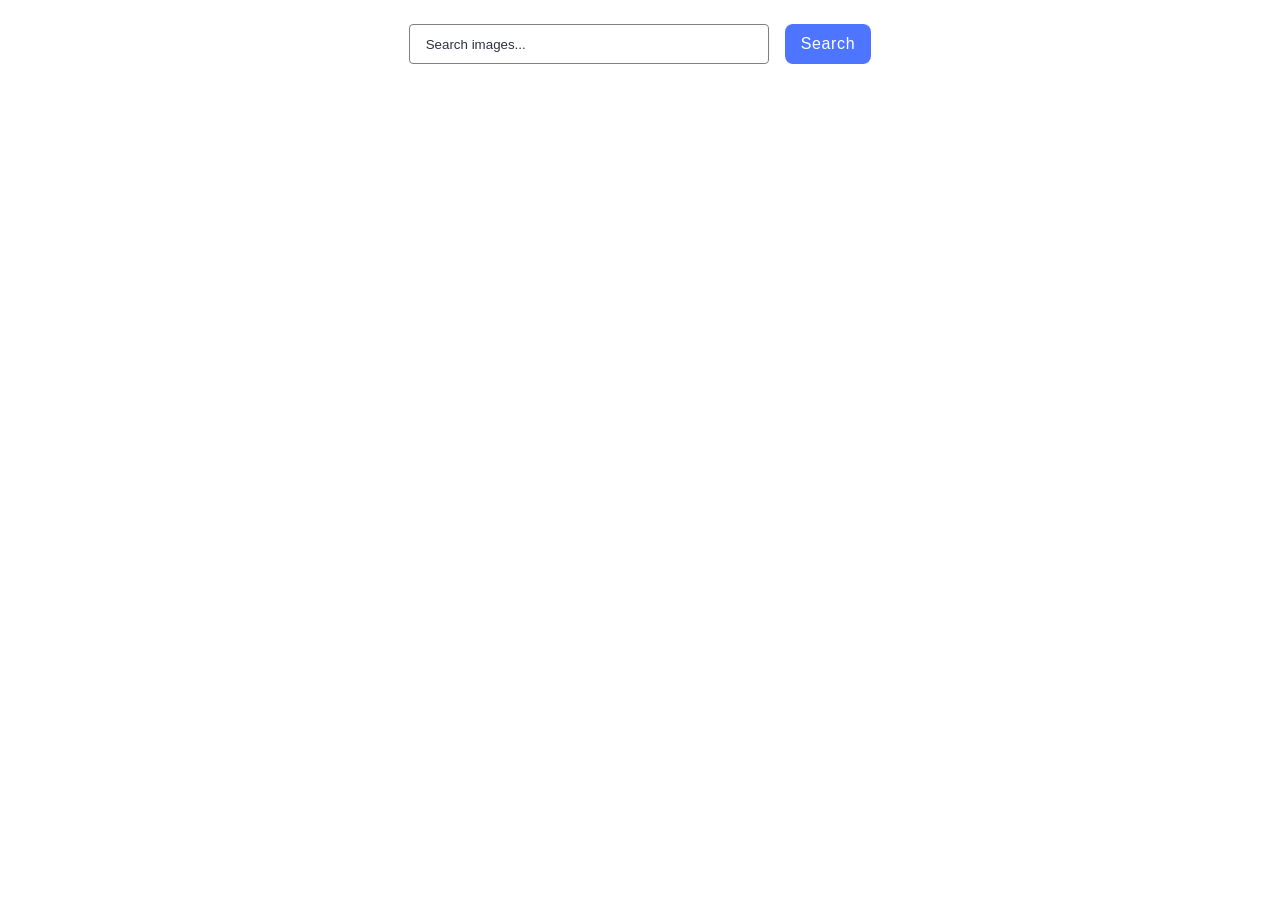
==== src/index.html @ 2cb9f1b3 "Initial commit" ====
<!DOCTYPE html>
<html lang="en">
  <head>
    <meta charset="UTF-8" />
    <meta name="viewport" content="width=device-width, initial-scale=1.0" />
    <title>Image Search</title>
    <link rel="stylesheet" href="./css/styles.css" />
  </head>
  <body>
    <form class="form">
      <label class="query-label">
        <input
          class="query-input"
          type="text"
          name="search-text"
          placeholder="Search images..."
          required
        />
      </label>
      <button class="submit-button" type="submit">Search</button>
    </form>

    <span class="loader is-hidden" id="loader"></span>

    <ul class="gallery"></ul>

    <script type="module" src="./main.js"></script>
  </body>
</html>
---- src/css/styles.css ----
@import url('./reset.css');
@import url('./base.css');

.gallery {
  display: flex;
  max-width: 1440px;
  margin: 0 auto;
  flex-direction: row;
  flex-wrap: wrap;
  justify-content: center;
  align-items: flex-start;
  gap: 24px;
  background-color: #fff;
}

.gallery-item {
  width: 360px;
  height: 200px;
  border: 1px solid #808080;
  transition: transform 250ms linear;
}

.gallery-item:hover {
  transform: scale(1.04);
}

.info {
  display: flex;
  flex-direction: row;
  height: 48px;
  justify-content: space-around;
}

.info-item {
  display: flex;
  flex-direction: column;
  justify-content: center;
  align-items: center;
}

.title {
  font-weight: 500;
}

.form {
  display: inline-flex;
  padding: 24px;
  align-items: flex-start;
  gap: 16px;
  border-radius: 8px;
  margin: 0 auto;
  background: #fff;
}

.query-label {
  display: flex;
  flex-direction: column;
  color: #2e2f42;
  font-size: 16px;
  font-weight: 400;
  line-height: 1.5;
  letter-spacing: 0.64px;
  margin-bottom: 8px;
}

.query-input {
  display: flex;
  width: 360px;
  height: 40px;
  padding: 16px;
  color: #2e2f42;
  resize: none;
  border: none;
  justify-content: center;
  align-items: center;
  border-radius: 4px;
  border: 1px solid #808080;
  transition: border 250ms cubic-bezier(0.4, 0, 0.2, 1);
}

.query-input:hover,
.query-input:focus {
  border: 2px solid #000000;
}

.query-input::placeholder {
  color: #2e2f42;
}

.submit-button {
  display: flex;
  padding: 8px 16px;
  justify-content: center;
  align-items: center;
  gap: 10px;
  border-radius: 8px;
  background-color: #4e75ff;
  cursor: pointer;
  border: none;

  color: #fff;
  font-size: 16px;
  line-height: 1.5;
  letter-spacing: 0.64px;
  transition: background-color 250ms cubic-bezier(0.4, 0, 0.2, 1);
}

.submit-button:hover,
.submit-button:focus {
  background-color: #6c8cff;
}

.loader {
  width: 48px;
  height: 48px;
  display: inline-block;
  position: relative;
  border-width: 3px 2px 3px 2px;
  border-style: solid dotted solid dotted;
  border-color: #de3500 rgba(255, 255, 255, 0.3) #fff rgba(151, 107, 93, 0.3);
  border-radius: 50%;
  box-sizing: border-box;
  animation: 1s rotate linear infinite;
  margin: 0 auto;
}
.loader:before,
.loader:after {
  content: '';
  top: 0;
  left: 0;
  position: absolute;
  border: 10px solid transparent;
  border-bottom-color: #fff;
  transform: translate(-10px, 19px) rotate(-35deg);
}
.loader:after {
  border-color: #de3500 #0000 #0000 #0000;
  transform: translate(32px, 3px) rotate(-35deg);
}
@keyframes rotate {
  100% {
    transform: rotate(360deg);
  }
}

.is-hidden {
  display: none;
}

.sl-image {
  width: 70vw !important;
  height: auto !important;
  object-fit: contain !important;
  top: 50% !important;
  left: 50% !important;
  transform: translate(-50%, -50%) !important;
}

.sl-caption {
  width: 100% !important;
}
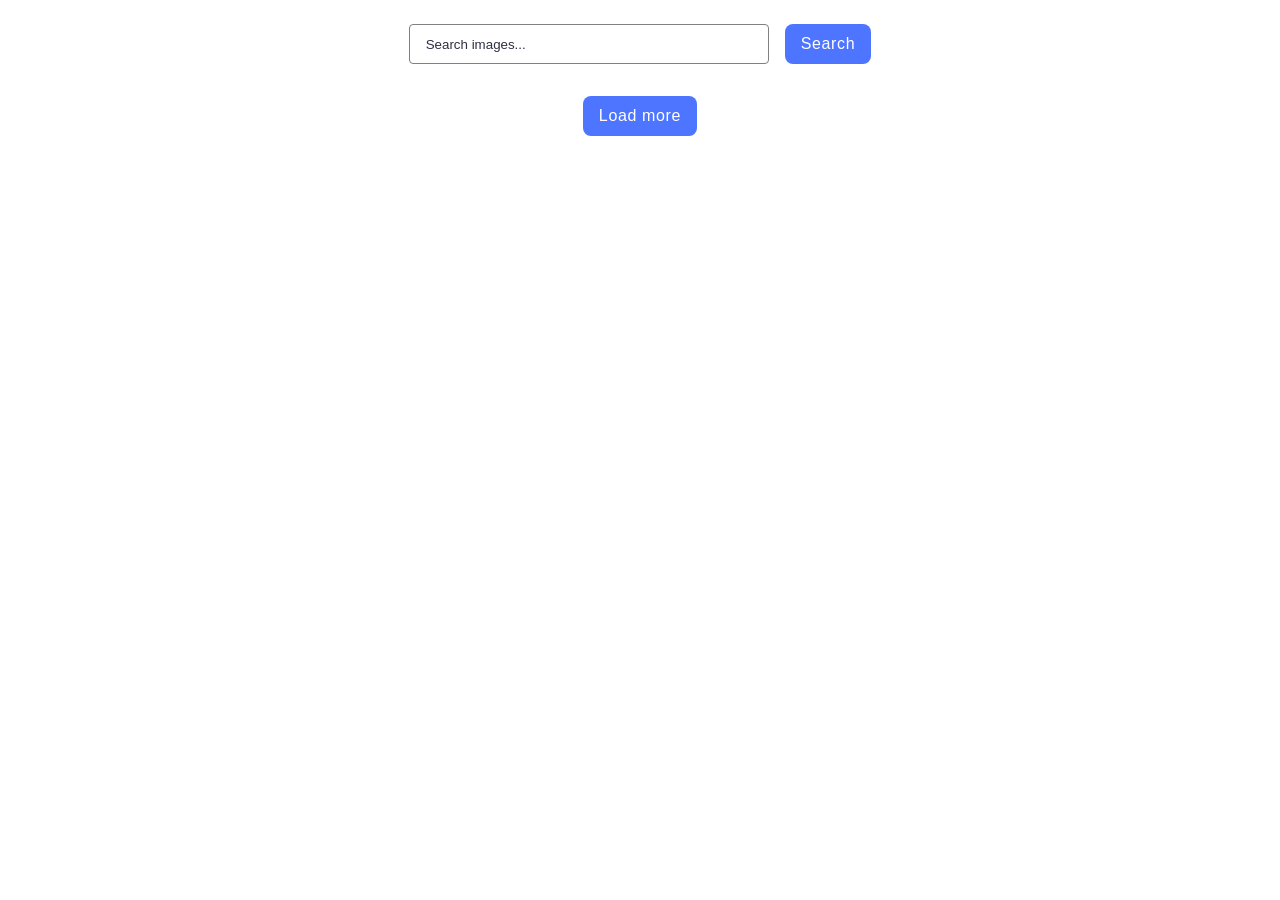
==== commit 8108a6bb: "modify task 12" ====
--- a/src/index.html
+++ b/src/index.html
@@ -23,6 +23,9 @@
     <span class="loader is-hidden" id="loader"></span>
 
     <ul class="gallery"></ul>
+    <button type="button" class="load-more-button submit-button">
+      Load more
+    </button>
 
     <script type="module" src="./main.js"></script>
   </body>
--- a/src/css/styles.css
+++ b/src/css/styles.css
@@ -159,3 +159,7 @@
 .sl-caption {
   width: 100% !important;
 }
+
+.load-more-button {
+  margin: 0 auto;
+}
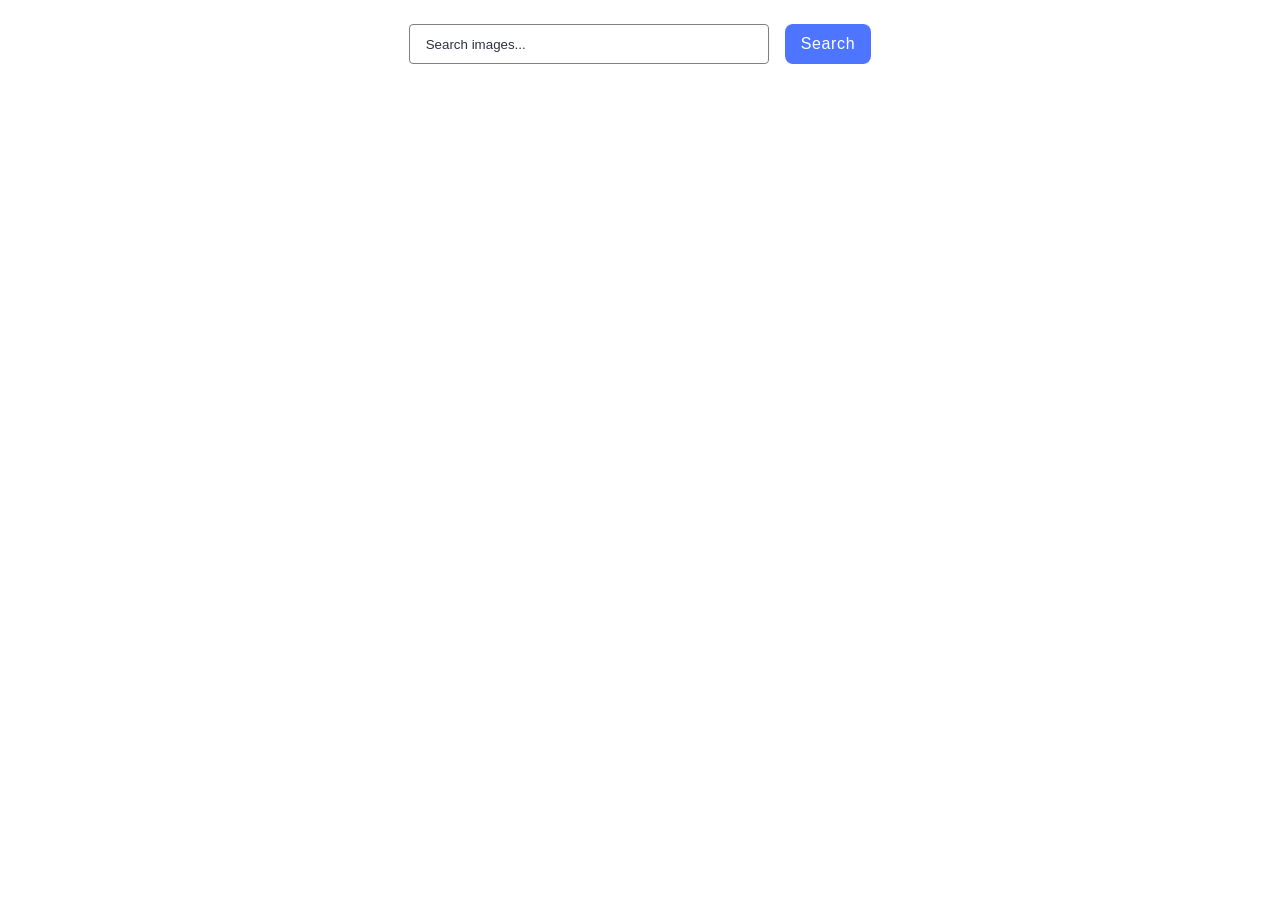
==== commit 43ad5c02: "add changes to the task" ====
--- a/src/index.html
+++ b/src/index.html
@@ -23,7 +23,7 @@
     <span class="loader is-hidden" id="loader"></span>
 
     <ul class="gallery"></ul>
-    <button type="button" class="load-more-button submit-button">
+    <button type="button" class="load-more-button submit-button is-hidden">
       Load more
     </button>
 
